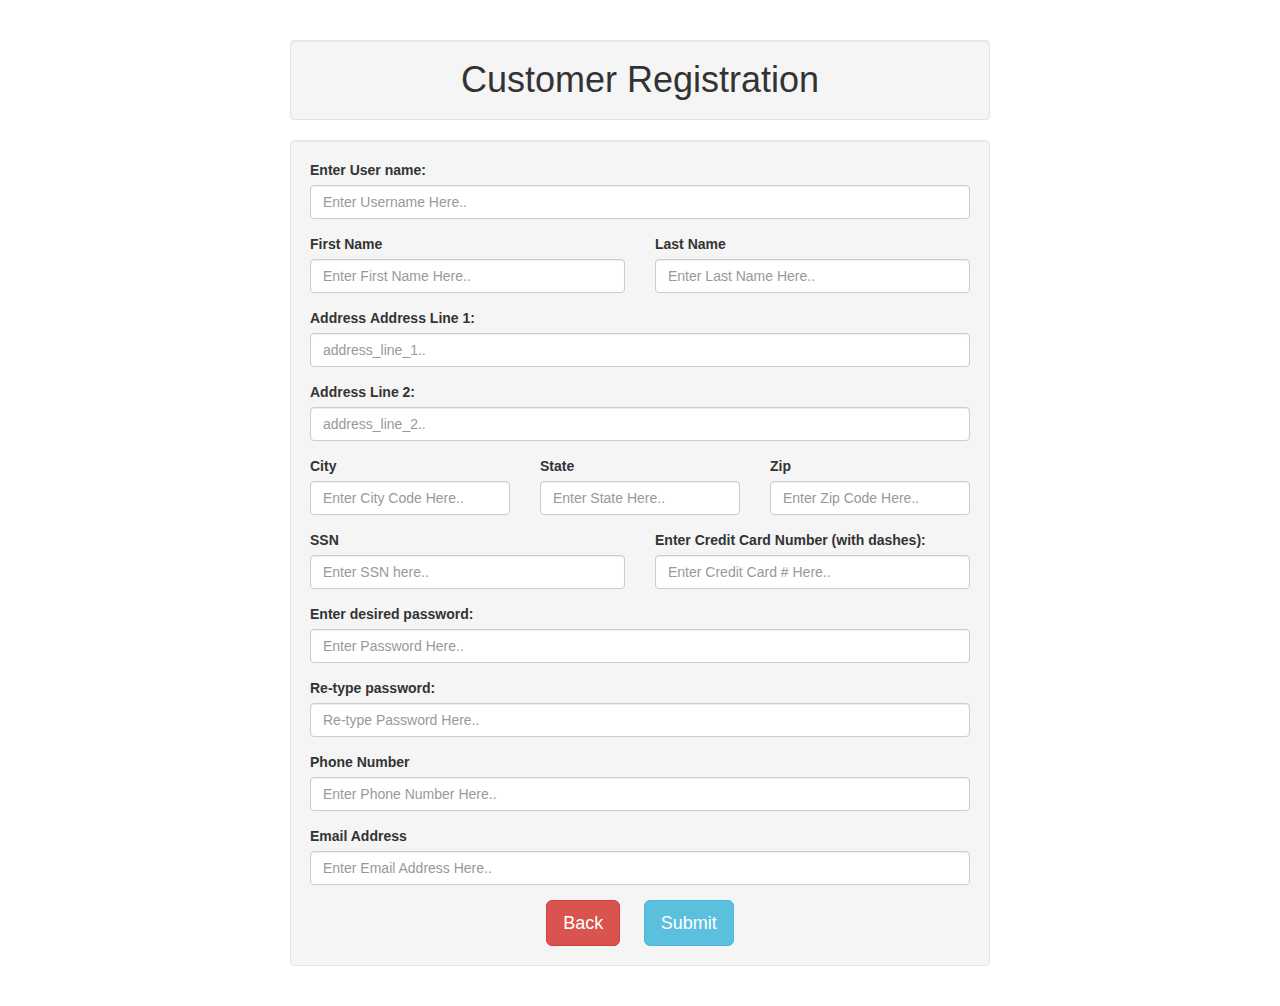
==== WebContent/CustomerRegistration.htm @ 1093238e "Fixed Anddress entering in UI of manager/employee sign up screens. Added in mock help menu." ====
<!DOCTYPE html PUBLIC "-//W3C//DTD XHTML 1.0 Transitional//EN" "http://www.w3.org/TR/xhtml1/DTD/xhtml1-transitional.dtd">
<html xmlns="http://www.w3.org/1999/xhtml" >
<head>
    <title>Registration for Customer  -- JetAuction</title>
<script language="javascript" type="text/javascript">
// <!CDATA[

function Button1_onclick() {
if(document.myForm.id.value == "")
		alert("Your Username must not be null!!!")
else if(document.myForm.name.value == "")
		alert("Your Name must not be null!!!")
else if(document.myForm.Password1.value == "")
		alert("Your Password must not be null!!!")
else if(document.myForm.Password1.value != document.myForm.Password2.value)
    alert("The Two Passwords Should Be the SAME!!!")
    
  else{document.myForm.submit()}
}

function Button2_onclick() {
    window.open("RegisterPage.htm","_self");

}

// ]]>
</script>

<!-- All the files that are required -->
<link rel="stylesheet" href="css/bootstrap.css" ></link>
<link rel="stylesheet" href="css/reg-theme.css" ></link>

</head>
<body>

<div class="container">
    <h1 class="well" style="text-align:center">Customer Registration</h1>
	<div class="col-lg-12 well">
	<div class="row">
				<form name="myForm" action="useradd.jsp" method="post">
				<input type="hidden" name="target" value="Customer"></input>
					<div class="col-sm-12">
					<div class="form-group">
						<label>Enter User name:</label>
						<input name="Id" type="text" placeholder="Enter Username Here.." class="form-control">
					</div>
					<div class="row">
						<div class="col-sm-6 form-group">
							<label>First Name</label>
							<input name="fname" type="text" placeholder="Enter First Name Here.." class="form-control">
						</div>
						<div class="col-sm-6 form-group">
							<label>Last Name</label>
							<input name="lname" type="text" placeholder="Enter Last Name Here.." class="form-control">
						</div>
					</div>					
					<div class="form-group">
						<label>Address</label>
						<label>Address Line 1:</label>
						<input name="address_line_1" type="text" placeholder="address_line_1.." class="form-control">
					</div>
					<div class="form-group">
						<label>Address Line 2:</label>
						<input name="address_line_2" type="text" placeholder="address_line_2.." class="form-control">
					</div>	
					<div class="row">
						<div class="col-sm-4 form-group">
							<label>City</label>
							<input name="zip" type="text" placeholder="Enter City Code Here.." class="form-control">
						</div>
						<div class="col-sm-4 form-group">
							<label>State</label>
							<input name="zip" type="text" placeholder="Enter State Here.." class="form-control">
						</div>
						<div class="col-sm-4 form-group">
							<label>Zip</label>
							<input name="zip" type="text" placeholder="Enter Zip Code Here.." class="form-control">
						</div>
					</div>
					<div class="row">
						<div class="col-sm-6 form-group">
							<label>SSN</label>
							<input name="ssn" type="text" placeholder="Enter SSN here.." class="form-control">
						</div>
						<div class="col-sm-6 form-group">
							<label>Enter Credit Card Number (with dashes):</label>
							<input name="credit" type="text" placeholder="Enter Credit Card # Here.." class="form-control">
						</div>	
					</div>
					<div class="form-group">
						<label>Enter desired password:</label>
						<input name="Password1" type="password" placeholder="Enter Password Here.." class="form-control">
					</div>
					<div class="form-group">
						<label>Re-type password:</label>
						<input name="Password2" type="password" placeholder="Re-type Password Here.." class="form-control">
					</div>	
					<div class="form-group">
						<label>Phone Number</label>
						<input name="phone" type="text" placeholder="Enter Phone Number Here.." class="form-control">
					</div>		
					<div class="form-group">
						<label>Email Address</label>
						<input name="email" type="text" placeholder="Enter Email Address Here.." class="form-control">
					</div>	
						<div align="center">
						<button type="button" class="btn btn-lg btn-danger" onclick="window.open('RegisterPage.htm','_self');">Back</button>			
						&nbsp;&nbsp;&nbsp;&nbsp;
						<button type="button" class="btn btn-lg btn-info" onclick="return Button1_onclick()">Submit</button>
						</div>
					</div>
				</form> 
				</div>
	</div>
	</div>

</body>
</html>
---- WebContent/css/reg-theme.css ----
@import "font-awesome.min.css";
@import "font-awesome-ie7.min.css";
/* Space out content a bit */
body {
  padding-top: 20px;
  padding-bottom: 20px;
}

/* Everything but the jumbotron gets side spacing for mobile first views */
.header,
.marketing,
.footer {
  padding-right: 15px;
  padding-left: 15px;
}

/* Custom page header */
.header {
  border-bottom: 1px solid #e5e5e5;
}
/* Make the masthead heading the same height as the navigation */
.header h3 {
  padding-bottom: 19px;
  margin-top: 0;
  margin-bottom: 0;
  line-height: 40px;
}

/* Custom page footer */
.footer {
  padding-top: 19px;
  color: #777;
  border-top: 1px solid #e5e5e5;
}

/* Customize container */
@media (min-width: 768px) {
  .container {
    max-width: 730px;
  }
}
.container-narrow > hr {
  margin: 30px 0;
}

/* Main marketing message and sign up button */
.jumbotron {
  text-align: center;
  border-bottom: 1px solid #e5e5e5;
}
.jumbotron .btn {
  padding: 14px 24px;
  font-size: 21px;
}

/* Supporting marketing content */
.marketing {
  margin: 40px 0;
}
.marketing p + h4 {
  margin-top: 28px;
}

/* Responsive: Portrait tablets and up */
@media screen and (min-width: 768px) {
  /* Remove the padding we set earlier */
  .header,
  .marketing,
  .footer {
    padding-right: 0;
    padding-left: 0;
  }
  /* Space out the masthead */
  .header {
    margin-bottom: 30px;
  }
  /* Remove the bottom border on the jumbotron for visual effect */
  .jumbotron {
    border-bottom: 0;
  }
}
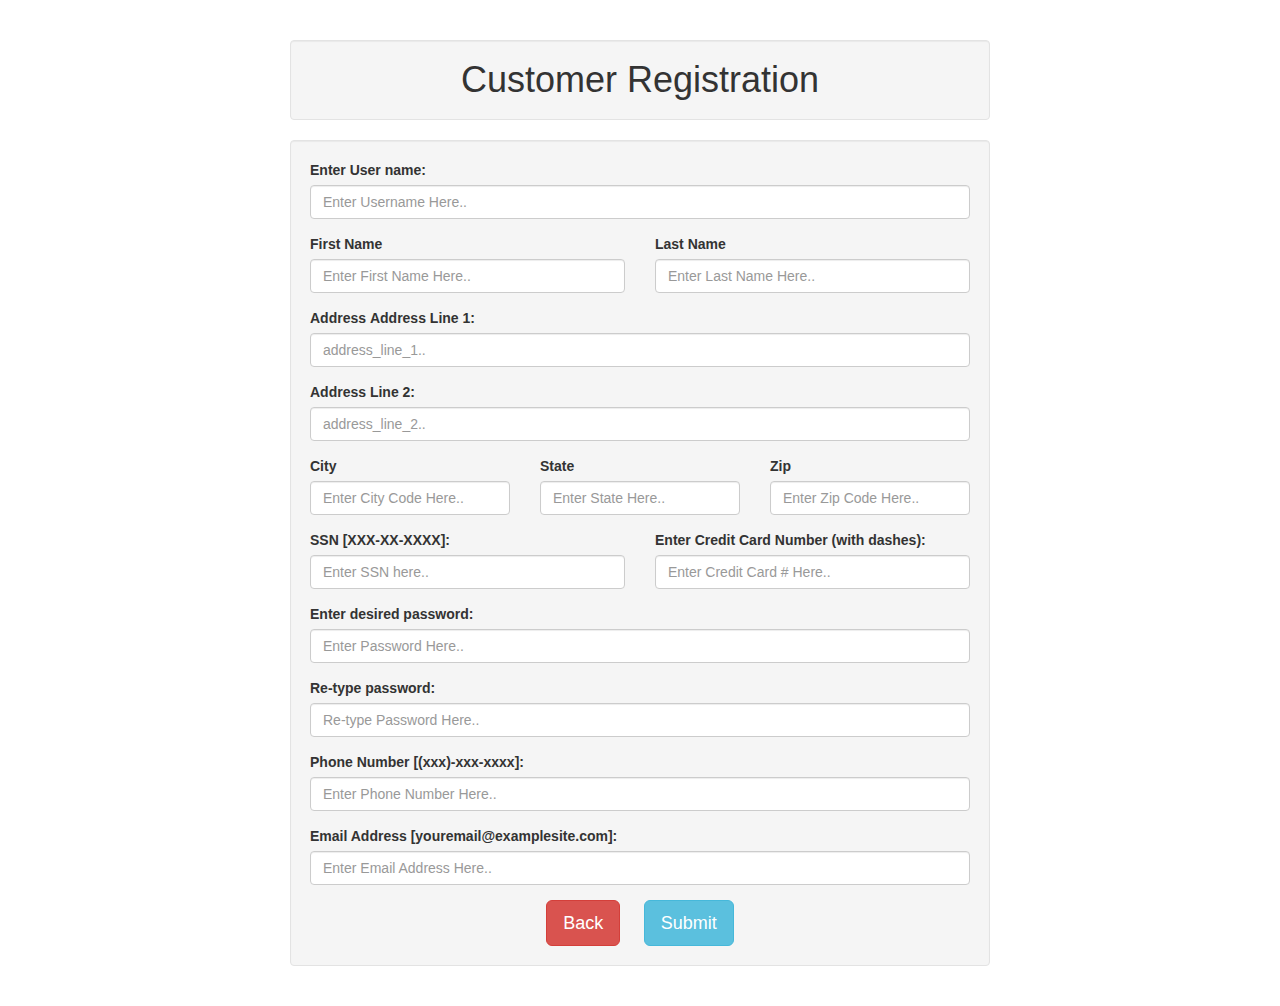
==== commit d7b8d109: "Updated Registration page to pass registration data to jetauction_db. Can create all types of users " ====
--- a/WebContent/CustomerRegistration.htm
+++ b/WebContent/CustomerRegistration.htm
@@ -5,17 +5,265 @@
 <script language="javascript" type="text/javascript">
 // <!CDATA[
 
-function Button1_onclick() {
-if(document.myForm.id.value == "")
-		alert("Your Username must not be null!!!")
-else if(document.myForm.name.value == "")
-		alert("Your Name must not be null!!!")
-else if(document.myForm.Password1.value == "")
-		alert("Your Password must not be null!!!")
-else if(document.myForm.Password1.value != document.myForm.Password2.value)
-    alert("The Two Passwords Should Be the SAME!!!")
-    
-  else{document.myForm.submit()}
+function Button1_onclick() 
+{
+	var wasFilledInProperly = checkIfFieldsNull();  
+	
+	//cehck for valid SSN
+	if(wasFilledInProperly && !checkSSNValid() )
+	{
+		alert("Bad SSN provided!");
+		
+		wasFilledInProperly = false;
+	}
+	
+	//check fro valid ZIP
+	if(wasFilledInProperly && !checkIfZIPValid() )
+	{
+		alert("Bad zip code provided");
+		
+		wasFilledInProperly = false;
+	}
+	
+	//check for valid telephone
+	if(wasFilledInProperly && !checkIfTelephoneValid() )
+	{
+		alert("Bad phone number provided");
+		
+		wasFilledInProperly = false;
+	}
+	
+	if(wasFilledInProperly && !checkIfEmailValid() )
+	{
+		alert("Bad email given.");
+		
+		wasFilledInProperly = false;
+	}
+
+	if(wasFilledInProperly && !checkIfCreditCardValid() )
+	{
+		alert("Bad credit card number given");
+		
+		wasFilledInProperly = false;
+	}
+	
+	if(wasFilledInProperly)
+		document.myForm.submit()
+}
+
+//check to see if email was valid (xxxx@xxxx.xxx)
+function checkIfEmailValid()
+{
+	var emailString = document.myForm.email.value;
+	var splitEmail;
+	
+	if( (splitEmail = emailString.split("@")).length != 2 )
+		return false;
+	if(splitEmail[1].split(".").length != 2)
+		return false;
+	
+	return true;
+}
+
+//check to see if the user provided a valid credit card
+//format of xxxx-xxxx-xxxx-xxxx
+function checkIfCreditCardValid()
+{
+	var creditNumArr = document.myForm.credit.value.split("-");
+	
+	if(creditNumArr.length != 4)
+		return false;
+	
+	if(creditNumArr[0].length != 4|| creditNumArr[1].length != 4 || creditNumArr[2].length != 4 || creditNumArr[2].length != 4)
+		return false;
+	
+	//credit card is properly formatted
+	for(var i = 0; i < creditNumArr.length; i++)
+	{
+		for(var u = 0; u < creditNumArr[i].length; u++)
+		{
+			//if not a number return false
+			if( isNaN(creditNumArr[i][u]) )
+				return false;
+		}
+	}
+	
+	return true;
+}
+
+//check to see if user provided a valid telephone num
+//format of (xxx)-xxx-xxxx
+function checkIfTelephoneValid()
+{
+	var phoneNumArr = document.myForm.phone.value.split("-");
+	
+	if(phoneNumArr.length != 3)
+		return false;
+	
+	if(phoneNumArr[0].length != 5 || phoneNumArr[1].length != 3 || phoneNumArr[2].length != 4)
+		return false;
+	
+	if(phoneNumArr[0][0] != '(' || phoneNumArr[0][4] != ')')
+		return false;
+	
+	phoneNumArr[0] = phoneNumArr[0].substring(1 , 4); 		//remove ( ) 
+	
+	//phoneNum is properly formatted
+	for(var i = 0; i < phoneNumArr.length; i++)
+	{
+		for(var u = 0; u < phoneNumArr[i].length; u++)
+		{
+			//if not a number return false
+			if( isNaN(phoneNumArr[i][u]) )
+				return false;
+		}
+	}
+	
+	return true;
+}
+
+//cehck to see if user provided a vlid zip code
+function checkIfZIPValid()
+{
+	var zipCode = document.myForm.zip.value;
+	
+	if(zipCode.length != 5)
+		return false;
+	
+	for(var i = 0; i < zipCode.length; i++)
+	{
+		//if not a number return false
+		if(isNaN(zipCode[i]))
+			return false;
+	}
+	
+	return true;
+}
+
+//check to see if user provided a valid SSN
+function checkSSNValid()
+{
+	//split on - if present
+	var SSN = document.myForm.ssn.value.split("-");
+	
+	if(SSN.length != 1 && SSN.length != 3)
+		return false;
+	
+	//should be of form xxx-xx-xxx
+	if(SSN.length == 3)
+	{
+		if(SSN[0].length != 3 || SSN[1].length != 2 || SSN[2].length !=3)
+			return false;
+	}
+	else if(SSN.length == 1)
+	{
+		if(SSN[0].length != 9)
+			return false;
+	}
+	
+	//SSN is properly formatted
+	for(var i = 0; i < SSN.length; i++)
+	{
+		for(var u = 0; u < SSN[i].length; u++)
+		{
+			//if not a number return false
+			if( isNaN(SSN[i][u]) )
+				return false;
+		}
+	}
+	
+	return true;
+}
+
+//Check to see if all fields have been filled in, return true if yes, else false
+function checkIfFieldsNull()
+{
+	if(document.myForm.Id.value == "")
+	{
+		alert("You must give a username!!!")
+		
+		return false;
+	}
+	else if(document.myForm.fname.value == "")
+	{
+		alert("You must give your first name!!!")
+		
+		return false;
+	}
+	else if(document.myForm.lname.value == "")
+	{
+		alert("You must give your last name!!!")
+		
+		return false;
+	}
+	else if(document.myForm.address_line_1.value == "")
+	{
+		alert("You must give your address!!!")
+		
+		return false;
+	}
+	else if(document.myForm.state.value == "")
+	{
+	    alert("You must give your state!!!")
+		
+		return false;	
+	}
+	else if(document.myForm.zip.value == "")
+	{
+	    alert("You must give your zip code!!!")
+		
+		return false;
+	}
+	else if(document.myForm.city.value == "")
+	{
+	    alert("You must give your city!!!")
+		
+		return false;
+	}
+	else if(document.myForm.ssn.value == "")
+	{
+	    alert("You must give your SSN!!!")
+		
+		return false;
+	}
+	else if(document.myForm.credit.value == "")
+	{
+	    alert("You must give your credit card number!!!!")
+		
+		return false;	
+	}
+	else if(document.myForm.Password1.value == "")
+	{
+		alert("You must give a password!!!")
+		
+		return false;	
+	}
+	else if(document.myForm.Password2.value == "")
+	{
+		alert("You must confirm your password!!!!")
+		
+		return false;	
+	}
+	else if(document.myForm.Password1.value != document.myForm.Password2.value)
+	{
+	    alert("Your provided passwords do not match!!!!")
+		
+		return false;	
+	}
+	else if(document.myForm.phone.value == "")
+	{
+	    alert("You must provide your phone number!!!!")
+		
+		return false;
+	}
+	else if(document.myForm.email.value == "")
+	{
+	    alert("You must give an email!!!!")
+		
+		return false;		
+	}
+	
+	return true;
 }
 
 function Button2_onclick() {
@@ -37,82 +285,81 @@
     <h1 class="well" style="text-align:center">Customer Registration</h1>
 	<div class="col-lg-12 well">
 	<div class="row">
-				<form name="myForm" action="useradd.jsp" method="post">
-				<input type="hidden" name="target" value="Customer"></input>
-					<div class="col-sm-12">
-					<div class="form-group">
-						<label>Enter User name:</label>
-						<input name="Id" type="text" placeholder="Enter Username Here.." class="form-control">
-					</div>
-					<div class="row">
-						<div class="col-sm-6 form-group">
-							<label>First Name</label>
-							<input name="fname" type="text" placeholder="Enter First Name Here.." class="form-control">
-						</div>
-						<div class="col-sm-6 form-group">
-							<label>Last Name</label>
-							<input name="lname" type="text" placeholder="Enter Last Name Here.." class="form-control">
-						</div>
-					</div>					
-					<div class="form-group">
-						<label>Address</label>
-						<label>Address Line 1:</label>
-						<input name="address_line_1" type="text" placeholder="address_line_1.." class="form-control">
-					</div>
-					<div class="form-group">
-						<label>Address Line 2:</label>
-						<input name="address_line_2" type="text" placeholder="address_line_2.." class="form-control">
-					</div>	
-					<div class="row">
-						<div class="col-sm-4 form-group">
-							<label>City</label>
-							<input name="zip" type="text" placeholder="Enter City Code Here.." class="form-control">
-						</div>
-						<div class="col-sm-4 form-group">
-							<label>State</label>
-							<input name="zip" type="text" placeholder="Enter State Here.." class="form-control">
-						</div>
-						<div class="col-sm-4 form-group">
-							<label>Zip</label>
-							<input name="zip" type="text" placeholder="Enter Zip Code Here.." class="form-control">
-						</div>
-					</div>
-					<div class="row">
-						<div class="col-sm-6 form-group">
-							<label>SSN</label>
-							<input name="ssn" type="text" placeholder="Enter SSN here.." class="form-control">
-						</div>
-						<div class="col-sm-6 form-group">
-							<label>Enter Credit Card Number (with dashes):</label>
-							<input name="credit" type="text" placeholder="Enter Credit Card # Here.." class="form-control">
-						</div>	
-					</div>
-					<div class="form-group">
-						<label>Enter desired password:</label>
-						<input name="Password1" type="password" placeholder="Enter Password Here.." class="form-control">
-					</div>
-					<div class="form-group">
-						<label>Re-type password:</label>
-						<input name="Password2" type="password" placeholder="Re-type Password Here.." class="form-control">
-					</div>	
-					<div class="form-group">
-						<label>Phone Number</label>
-						<input name="phone" type="text" placeholder="Enter Phone Number Here.." class="form-control">
-					</div>		
-					<div class="form-group">
-						<label>Email Address</label>
-						<input name="email" type="text" placeholder="Enter Email Address Here.." class="form-control">
-					</div>	
-						<div align="center">
-						<button type="button" class="btn btn-lg btn-danger" onclick="window.open('RegisterPage.htm','_self');">Back</button>			
-						&nbsp;&nbsp;&nbsp;&nbsp;
-						<button type="button" class="btn btn-lg btn-info" onclick="return Button1_onclick()">Submit</button>
-						</div>
-					</div>
-				</form> 
-				</div>
+		<form name="myForm" action="useradd.jsp" method="post">
+		<input type="hidden" name="target" value="Customer"></input>
+			<div class="col-sm-12">
+			<div class="form-group">
+				<label>Enter User name:</label>
+				<input name="Id" type="text" placeholder="Enter Username Here.." class="form-control">
+			</div>
+			<div class="row">
+				<div class="col-sm-6 form-group">
+					<label>First Name</label>
+					<input name="fname" type="text" placeholder="Enter First Name Here.." class="form-control">
+				</div>
+				<div class="col-sm-6 form-group">
+					<label>Last Name</label>
+					<input name="lname" type="text" placeholder="Enter Last Name Here.." class="form-control">
+				</div>
+			</div>					
+			<div class="form-group">
+				<label>Address</label>
+				<label>Address Line 1:</label>
+				<input name="address_line_1" type="text" placeholder="address_line_1.." class="form-control">
+			</div>
+			<div class="form-group">
+				<label>Address Line 2:</label>
+				<input name="address_line_2" type="text" placeholder="address_line_2.." class="form-control">
+			</div>	
+			<div class="row">
+				<div class="col-sm-4 form-group">
+					<label>City</label>
+					<input name="city" type="text" placeholder="Enter City Code Here.." class="form-control">
+				</div>
+				<div class="col-sm-4 form-group">
+					<label>State</label>
+					<input name="state" type="text" placeholder="Enter State Here.." class="form-control">
+				</div>
+				<div class="col-sm-4 form-group">
+					<label>Zip</label>
+					<input name="zip" type="text" placeholder="Enter Zip Code Here.." class="form-control">
+				</div>
+			</div>
+			<div class="row">
+				<div class="col-sm-6 form-group">
+					<label>SSN [XXX-XX-XXXX]:</label>
+					<input name="ssn" type="text" placeholder="Enter SSN here.." class="form-control">
+				</div>
+				<div class="col-sm-6 form-group">
+					<label>Enter Credit Card Number (with dashes):</label>
+					<input name="credit" type="text" placeholder="Enter Credit Card # Here.." class="form-control">
+				</div>	
+			</div>
+			<div class="form-group">
+				<label>Enter desired password:</label>
+				<input name="Password1" type="password" placeholder="Enter Password Here.." class="form-control">
+			</div>
+			<div class="form-group">
+				<label>Re-type password:</label>
+				<input name="Password2" type="password" placeholder="Re-type Password Here.." class="form-control">
+			</div>	
+			<div class="form-group">
+				<label>Phone Number [(xxx)-xxx-xxxx]:</label>
+				<input name="phone" type="text" placeholder="Enter Phone Number Here.." class="form-control">
+			</div>		
+			<div class="form-group">
+				<label>Email Address [youremail@examplesite.com]:</label>
+				<input name="email" type="text" placeholder="Enter Email Address Here.." class="form-control">
+			</div>	
+				<div align="center">
+					<button type="button" class="btn btn-lg btn-danger" onclick="window.open('RegisterPage.htm','_self');">Back</button>			
+					&nbsp;&nbsp;&nbsp;&nbsp;
+					<button type="button" class="btn btn-lg btn-info" onclick="return Button1_onclick()">Submit</button>
+				</div>
+			</div>
+		</form> 
+		</div>
 	</div>
-	</div>
-
+</div>
 </body>
 </html>
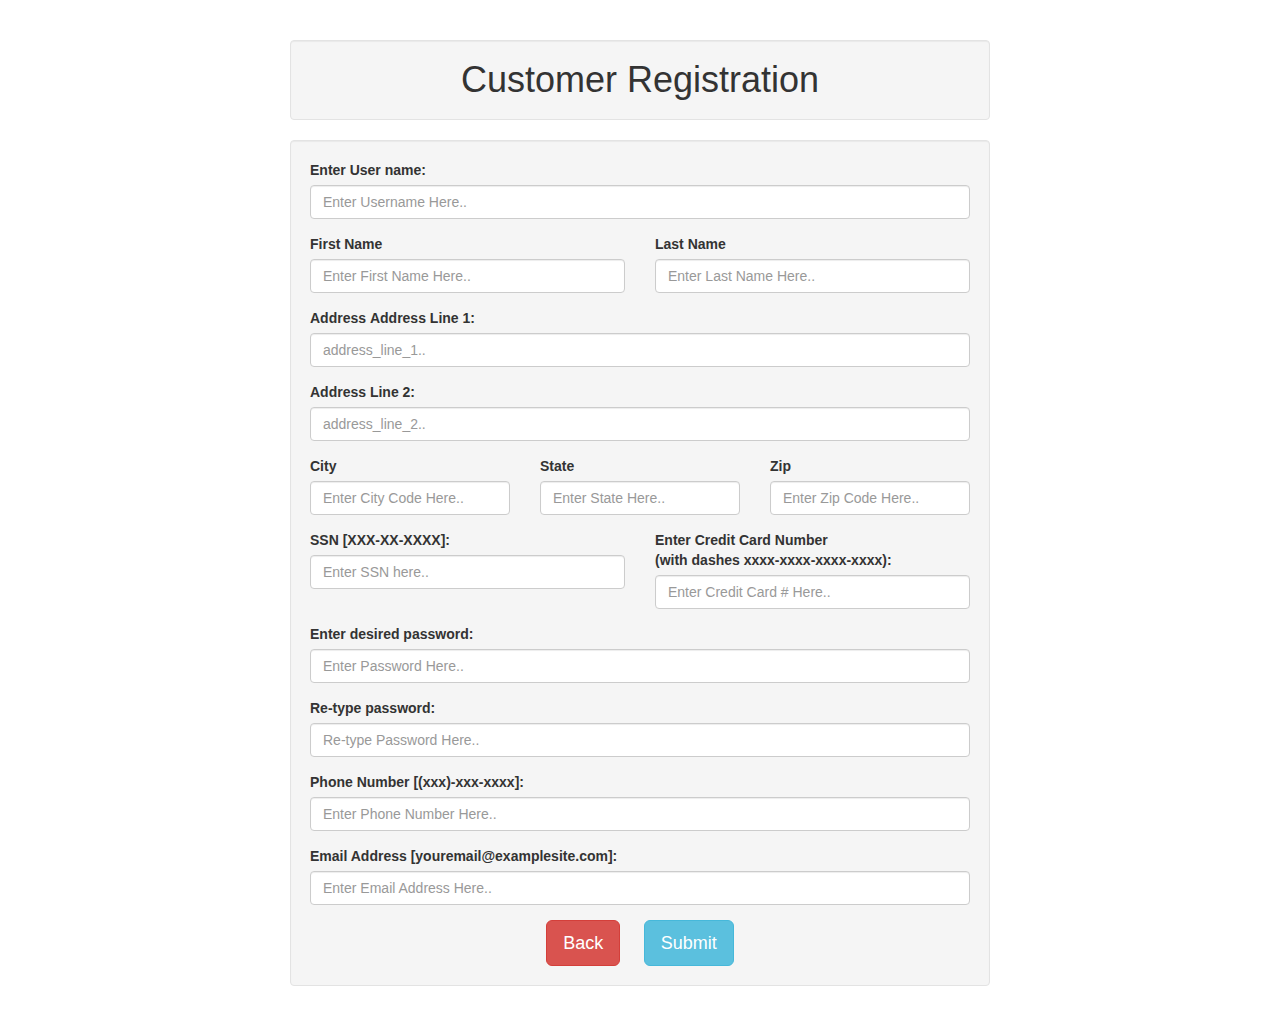
==== commit 4dab542f: "Add/fix for all registration forms and linked the completed registration pages to the respective UI'" ====
--- a/WebContent/CustomerRegistration.htm
+++ b/WebContent/CustomerRegistration.htm
@@ -149,10 +149,10 @@
 	if(SSN.length != 1 && SSN.length != 3)
 		return false;
 	
-	//should be of form xxx-xx-xxx
+	//should be of form xxx-xx-xxxx
 	if(SSN.length == 3)
 	{
-		if(SSN[0].length != 3 || SSN[1].length != 2 || SSN[2].length !=3)
+		if(SSN[0].length != 3 || SSN[1].length != 2 || SSN[2].length != 4)
 			return false;
 	}
 	else if(SSN.length == 1)
@@ -171,6 +171,13 @@
 				return false;
 		}
 	}
+	
+	//format into DB style (remove -)
+	var formattedSSN = "";
+	for(var i = 0; i < SSN.length; i++)
+		formattedSSN = formattedSSN.concat(SSN[i]);		
+	
+	document.myForm.ssn.value = formattedSSN;
 	
 	return true;
 }
@@ -331,7 +338,7 @@
 					<input name="ssn" type="text" placeholder="Enter SSN here.." class="form-control">
 				</div>
 				<div class="col-sm-6 form-group">
-					<label>Enter Credit Card Number (with dashes):</label>
+					<label>Enter Credit Card Number <br />(with dashes xxxx-xxxx-xxxx-xxxx):</label>
 					<input name="credit" type="text" placeholder="Enter Credit Card # Here.." class="form-control">
 				</div>	
 			</div>
